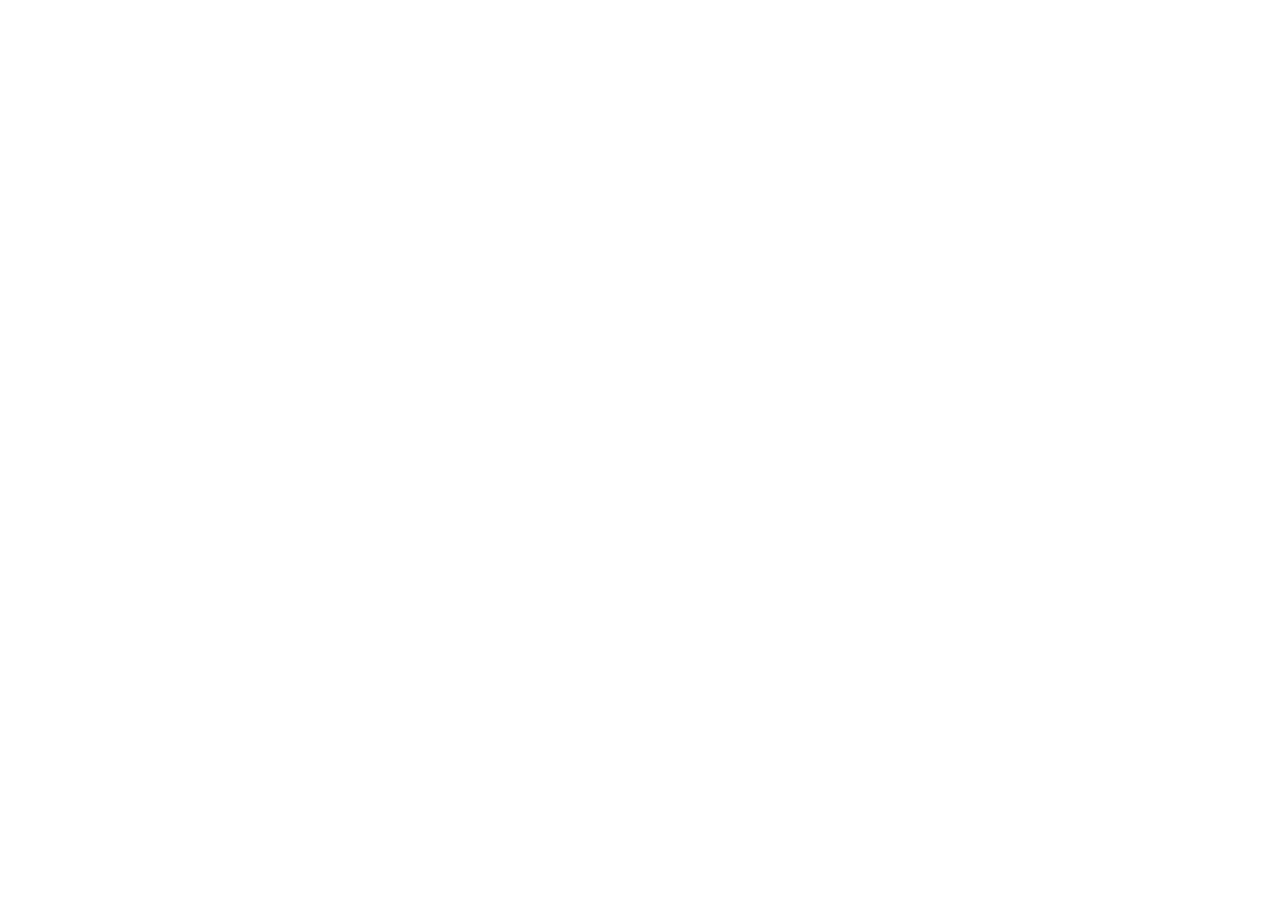
==== hw9/index.html @ c459ee23 "hw8 completed" ====
<!doctype html>
<html lang="en">
<head>
    <meta charset="UTF-8">
    <meta name="viewport"
          content="width=device-width, user-scalable=no, initial-scale=1.0, maximum-scale=1.0, minimum-scale=1.0">
    <meta http-equiv="X-UA-Compatible" content="ie=edge">
    <title>JS</title>
    <link rel="stylesheet" href="style/style.css">
</head>

<body>

<script src="script/main.js"></script>
</body>
</html>
---- hw9/style/style.css ----
.member{
    max-width:70%;
    background-color: #fbffde;
    display: flex;
    flex-direction: column;
    align-items: center;
}
.member p{
    padding: 0 20px;
}
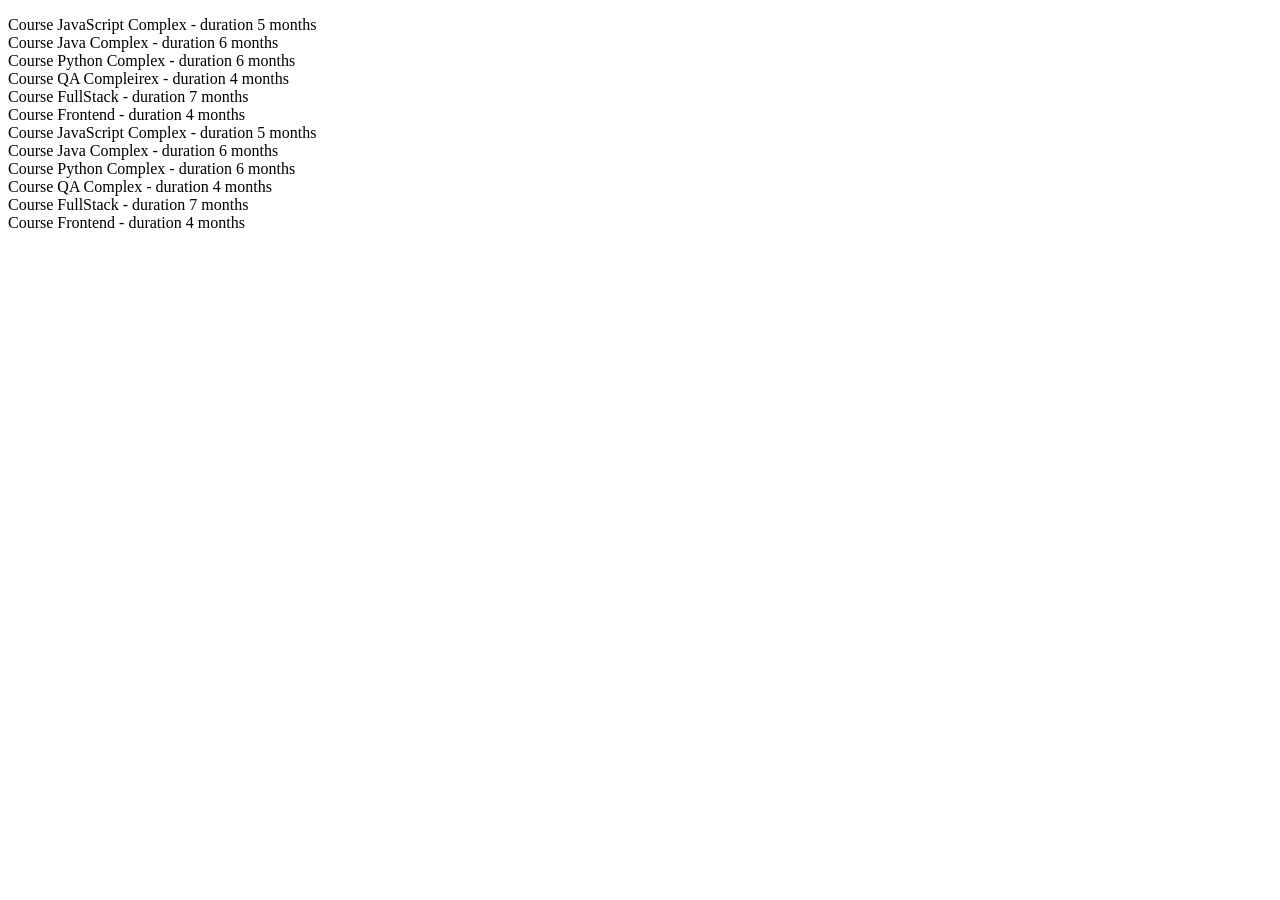
==== commit 593c673b: "hw9 some tasks" ====
--- a/hw9/index.html
+++ b/hw9/index.html
@@ -10,6 +10,7 @@
 </head>
 
 <body>
+<ul class="menu"></ul>
 
 <script src="script/main.js"></script>
 </body>
--- a/hw9/style/style.css
+++ b/hw9/style/style.css
@@ -7,4 +7,23 @@
 }
 .member p{
     padding: 0 20px;
-}+}
+.course{
+    border: 1px solid black;
+    max-width: 70%;
+    margin-bottom: 10px;
+    padding: 10px;
+    background-color: rgba(255, 255, 0, 0.56);
+}
+.wrap{
+    display: flex;
+    justify-content: space-evenly;
+    background-color: #fbffde;
+}
+h2, h3{
+    text-align: center;
+}
+li:nth-child(2n){
+background-color: #e3f5f6;
+}
+
